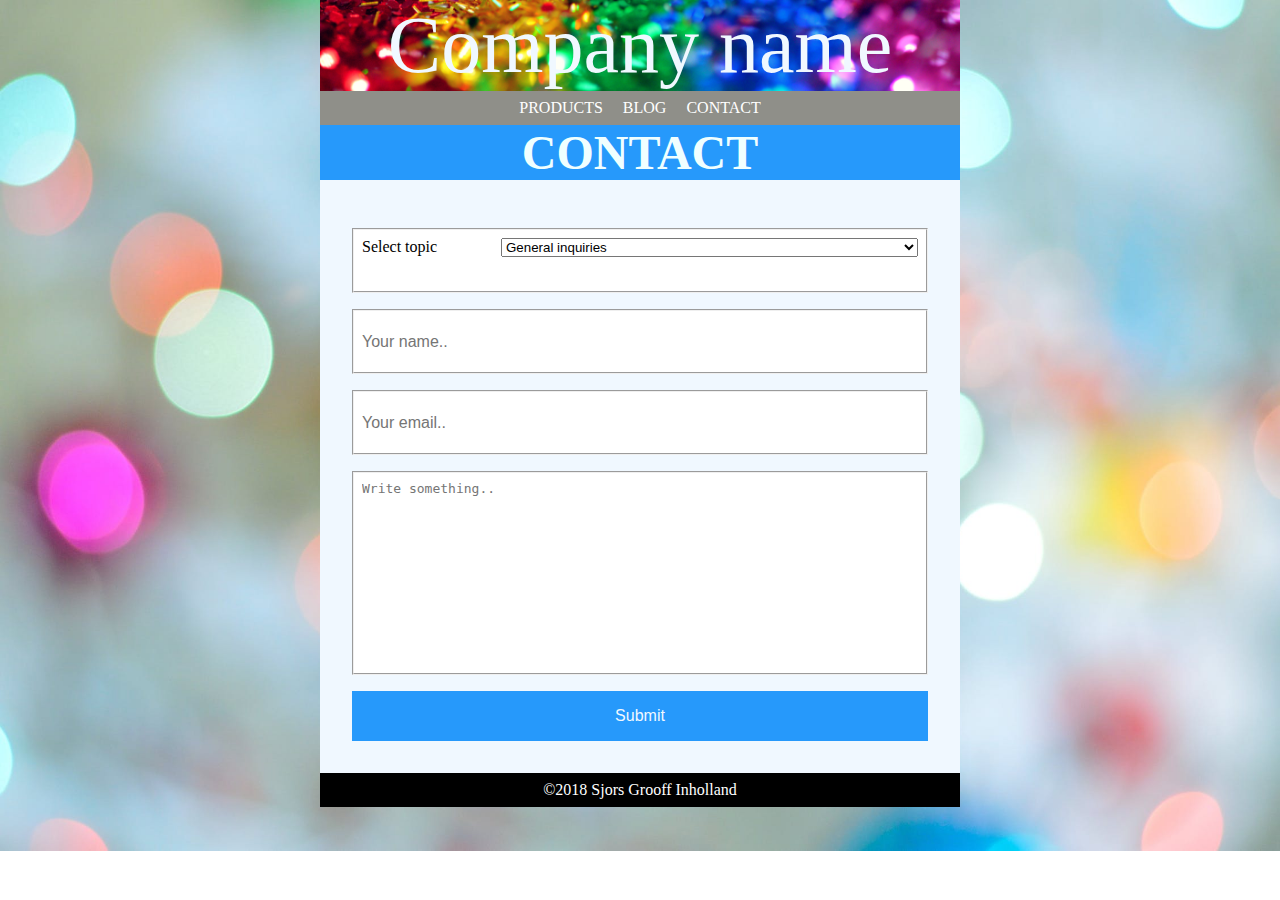
==== contact.html @ 2d141983 "firt of the day" ====
<!DOCTYPE html>
<html lang="en">

<head>
    <title>CSS Grid</title>
    <meta name="viewport" content="width=device-width, initial-scale=1.0">
    <link rel="stylesheet" href="index.css">
    <link rel="stylesheet" href="contact.css">
</head>

<body>
    <header>Company name</header>
    <nav>
        <ul class="nav">
            <li><a href="product.html">PRODUCTS</a></li>
            <li><a href="http://www.blogger.com ">BLOG</a></li>
            <li><a href="contact.html">CONTACT</a></li>
        </ul>
    </nav>
    <h2>CONTACT</h2>

    <form class="form1" action="nowhere.php" method="post">
        <fieldset class="fieldset1">
            <label class="text-area">Select topic</label>
            <select class="dropdown">
                <option value="general">General inquiries</option>
                <option value="press">Press relations</option>
                <option value="recruitement">Recruitement</option>
            </select>
        </fieldset>
        <fieldset class="contactFormFieldset">
            <input class="text-area" type="text" name="contactFormName" placeholder="Your name.." />
        </fieldset>
        <fieldset class="contactFormFieldset">
            <input class="text-area" type="email" name="email" placeholder="Your email.." />
        </fieldset>
        <fieldset>
            <textarea class="text-input" rows="7" cols="40" name="message" placeholder="Write something.."></textarea>
        </fieldset>
        <input class="button" type="submit" value="Submit" />
    </form>
    <footer>
        <p>©2018 Sjors Grooff Inholland</p>
    </footer>
</body>

</html>
---- index.css ----
* {
    margin: 0;
    padding: 0;
}

body {
    background: url(assets/img/background.jpeg);
    background-size: 100%;
    background-repeat: no-repeat;
    width: 50%;
    min-width: 600px;
    text-align: center;
    margin: 0 auto;
    text-overflow: scale;
}

img {
    display: block;
    width: 100%;
    height: 400px;
    object-fit: cover;
}

footer {
    margin-bottom: 5em;
    display: block;
    background-color: black;
    color: white;
    text-align: center;
    padding: 0.5em;
}

header {
    background: url(assets/img/companylogoBG.jpg);
    background-position: 100% 100%;
    align-content: center;
    background-size: cover;
    color: aliceblue;
    text-overflow: scale;
    font-size: 5em;
}

h2 {
    background-color: #2699fb;
    color: azure;
    font-size: 3em;
}

.nav {
    background-color: rgb(143, 143, 137);
    list-style: none;
    text-align: center;
    font-size: 1em;
    text-overflow: scale;
}

.nav li {
    display: inline;
}

.nav a {
    display: inline-block;
    padding: 0.5em;
    color: white;
    text-align: center;
    text-decoration: none;
}

/* Change the link color to #111 (black) on hover */

li a:hover {
    background-color: rgb(43, 40, 40);
}

aside {
    display: none;
}

@media only screen and (max-width: 360px) {
body{
    background: none;
    min-width: none;
    width: 100%
}



    .secondary-header {
        display: none;
    }
    .nav {
        font-size: 0.80em;
    }
    h2 {
        font-size: 1em;
    }
    header {
        font-size: 3em;
    }
    img {
        height: 250px;
        padding: 0.2em;
        width: 100%;
    }
}

@media only screen and (min-width: 361px) and (max-width: 600px) {
    body{
        background: none;
        min-width: none;
    }

    aside {
        display: block;
    }
    .nav {
        font-size: 1.22em;
    }
    h2 {
        font-size: 2em;
    }
    header {
        font-size: 3em;
    }
    .center-cropped {
        object-fit: cover;
        display: block;
        width: 49%;
        padding: 1em;
        height: 200px;
        float: left;
        padding: 0.5%;
        background-color: aliceblue;
        overflow: hidden;
    }
    img {
        height: 250px;
    }
    body {
        width: 100%;
        min-width: 60px;
    }
}
---- contact.css ----
.form1{
    background-color: aliceblue;
    padding: 2em;    
}

.form1 > fieldset {
    margin-top: 1em;
    margin-bottom: 1em;
    background-color: white;
    text-align: left;    
    padding: 0.5em;
    outline: none;
}

.form1 > input {
    outline: none;
    
}

.fieldset1{
    height: 45px;
    font-size: 1em;
}

.dropdown{
    float: right;
    width: 75%;  
}

.text-area{
    font-size: 1em;
    outline: none;
    border: 0px solid;
    width: 100%;
    max-width: 100%;    
    height: 45px;
}

textarea{
    resize: none;
}

.button{
    width: 100%;
    height: 50px;
    background-color: #2699fb;
    border: none;
    color: aliceblue;
    font-size: 1em;
}

.text-input{
    font-size: 1em;
    outline: none;
    border: 0px solid;
    width: 100%;
    max-width: 100%;
    height: 180px;
}
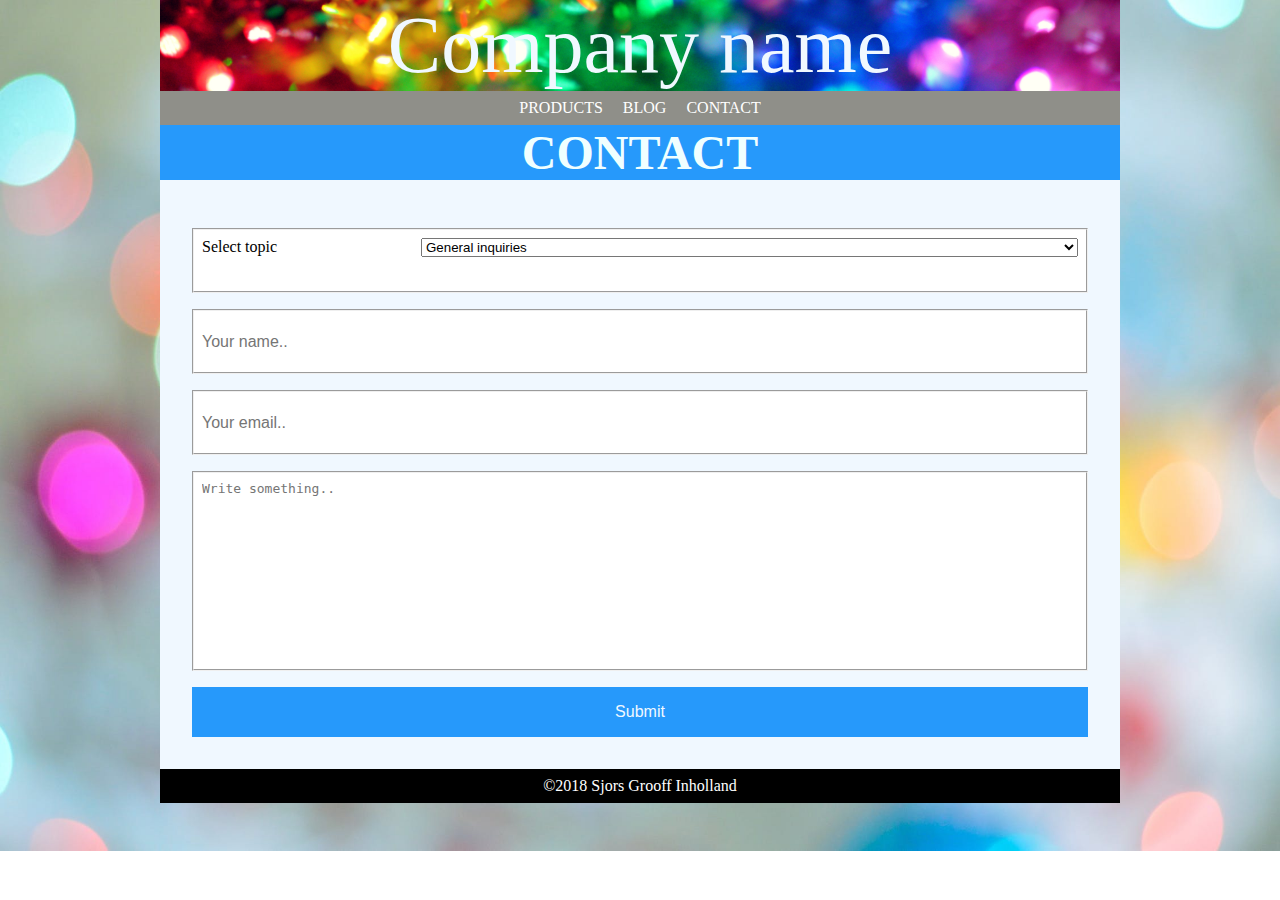
==== commit 43e4aa1c: "second of the day" ====
--- a/contact.html
+++ b/contact.html
@@ -1,4 +1,4 @@
-<!DOCTYPE html>
+<!DOCTYPE html5>
 <html lang="en">
 
 <head>
@@ -17,7 +17,7 @@
             <li><a href="contact.html">CONTACT</a></li>
         </ul>
     </nav>
-    <h2>CONTACT</h2>
+    <h2 class="heading">CONTACT</h2>
 
     <form class="form1" action="nowhere.php" method="post">
         <fieldset class="fieldset1">
--- a/index.css
+++ b/index.css
@@ -7,11 +7,10 @@
     background: url(assets/img/background.jpeg);
     background-size: 100%;
     background-repeat: no-repeat;
-    width: 50%;
-    min-width: 600px;
+    width: 960px;
+    min-width: 960px;
     text-align: center;
     margin: 0 auto;
-    text-overflow: scale;
 }
 
 img {
@@ -40,7 +39,7 @@
     font-size: 5em;
 }
 
-h2 {
+.heading {
     background-color: #2699fb;
     color: azure;
     font-size: 3em;
@@ -77,67 +76,77 @@
 }
 
 @media only screen and (max-width: 360px) {
-body{
-    background: none;
-    min-width: none;
-    width: 100%
-}
-
-
-
-    .secondary-header {
+    header {
+        font-size: 2em;
+        padding: 10px
+    }
+    body {
+        background: none;
+        min-width: 60px;
+        width: 100%
+    }
+    #two.heading, #three.heading, #four.heading {
         display: none;
     }
     .nav {
         font-size: 0.80em;
     }
-    h2 {
-        font-size: 1em;
+    .heading {
+        font-size: 2em;
+        height: 30px;
+        padding: 10px;
     }
-    header {
-        font-size: 3em;
+    .images {
+        padding-left: 0.2em;
+        padding-right: 0.2em;
     }
     img {
-        height: 250px;
-        padding: 0.2em;
+        height: 150px;
+        margin-top: 0.3em;
+        margin-bottom: 0.3em;
         width: 100%;
     }
 }
 
-@media only screen and (min-width: 361px) and (max-width: 600px) {
-    body{
+@media only screen and (min-width: 361px) and (max-width: 960px) {
+    body {
         background: none;
         min-width: none;
+        width: 100%;
+        min-width: 360px;
     }
-
     aside {
         display: block;
     }
     .nav {
         font-size: 1.22em;
     }
-    h2 {
-        font-size: 2em;
+    .heading {
+        font-size: 4em;
+        margin: 0;
     }
+
+    #two, #three{
+        display: none;
+    }
+
+
     header {
-        font-size: 3em;
+        font-size: 5em;
+        padding: 20px;
     }
-    .center-cropped {
+    #aside, #one.image {
         object-fit: cover;
         display: block;
         width: 49%;
         padding: 1em;
-        height: 200px;
+        height: 340px;
         float: left;
         padding: 0.5%;
         background-color: aliceblue;
         overflow: hidden;
     }
     img {
-        height: 250px;
-    }
-    body {
-        width: 100%;
-        min-width: 60px;
+        height: 400px;
     }
 }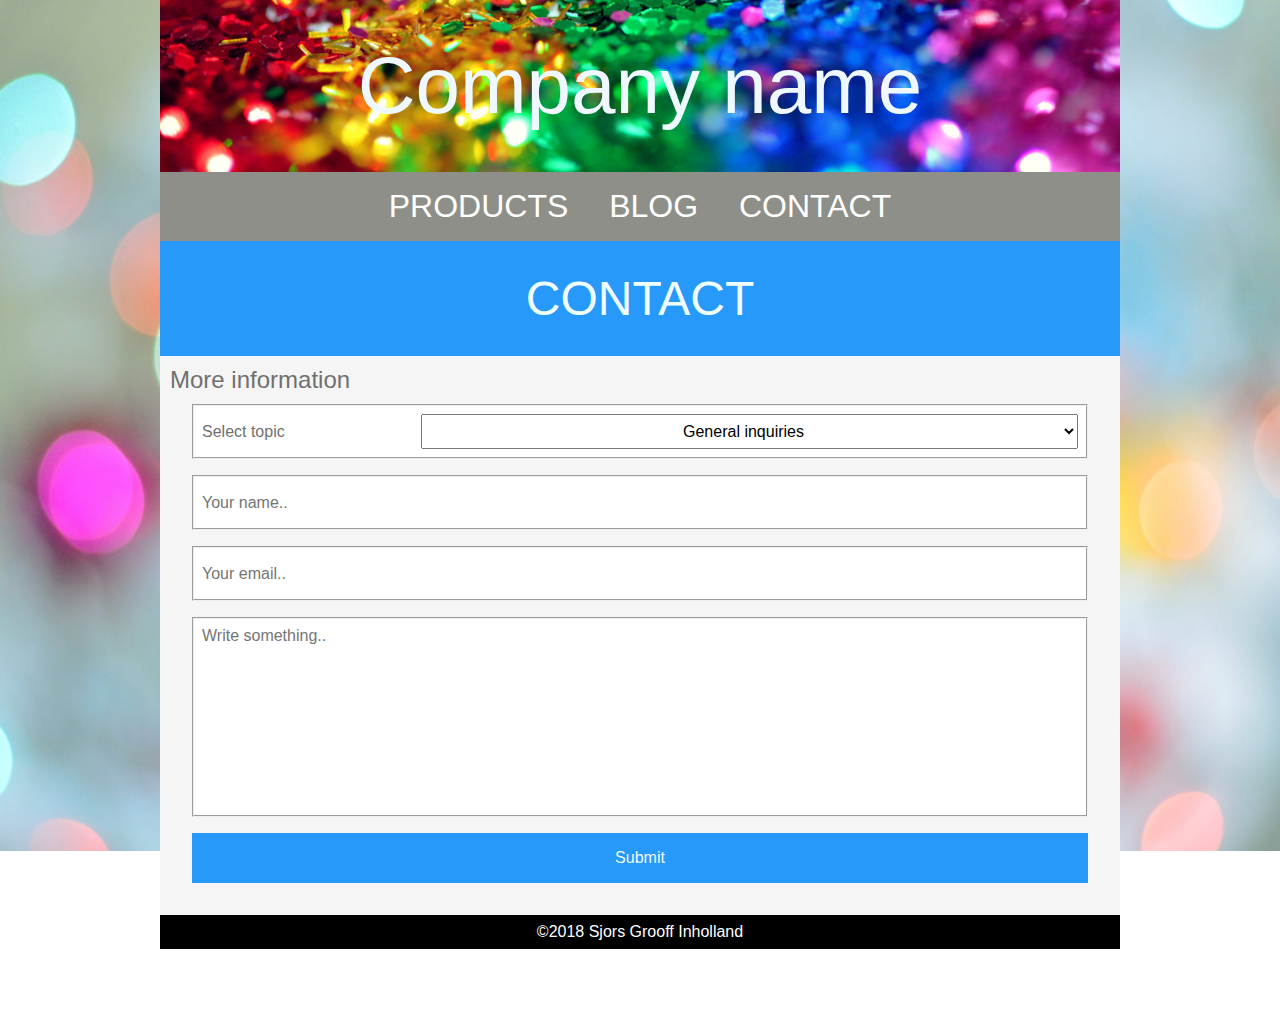
==== commit 453661fc: "contact page progress" ====
--- a/contact.html
+++ b/contact.html
@@ -4,7 +4,7 @@
 <head>
     <title>CSS Grid</title>
     <meta name="viewport" content="width=device-width, initial-scale=1.0">
-    <link rel="stylesheet" href="index.css">
+    <link rel="stylesheet" href="style.css">
     <link rel="stylesheet" href="contact.css">
 </head>
 
@@ -18,7 +18,7 @@
         </ul>
     </nav>
     <h2 class="heading">CONTACT</h2>
-
+    <p class="more-info"><strong>More information</strong></p>
     <form class="form1" action="nowhere.php" method="post">
         <fieldset class="fieldset1">
             <label class="text-area">Select topic</label>
--- a/style.css
+++ b/style.css
@@ -0,0 +1,124 @@
+* {
+    margin: 0;
+    padding: 0;
+    font-family: Arial, sans-serif;
+    font-weight: normal;
+    outline: none;
+}
+
+body {
+    background: url(assets/img/background.jpeg);
+    background-size: 100%;
+    background-repeat: no-repeat;
+    width: 960px;
+    min-width: 960px;
+    text-align: center;
+    margin: 0 auto;
+}
+header {
+    background: url(assets/img/companylogoBG.jpg);
+    background-position: 100% 100%;
+    align-content: center;
+    background-size: cover;
+    color: aliceblue;
+    text-overflow: scale;
+    font-size: 5em;
+    padding: 40px
+}
+.nav {
+    background-color: rgb(143, 143, 137);
+    list-style: none;
+    text-align: center;
+    font-size: 2em;
+    text-overflow: scale;
+}
+
+.nav li {
+    display: inline;
+}
+
+.nav a {
+    display: inline-block;
+    padding: 0.5em;
+    color: white;
+    text-align: center;
+    text-decoration: none;
+}
+
+/* Change the link color to #111 (black) on hover */
+
+li a:hover {
+    background-color: rgb(43, 40, 40);
+}
+footer {
+    margin-bottom: 5em;
+    display: block;
+    background-color: black;
+    color: white;
+    text-align: center;
+    padding: 0.5em;
+}
+
+.heading {
+    background-color: #2699fb;
+    color: azure;
+    font-size: 3em;
+    
+    padding: 30px
+}
+
+@media only screen and (max-width: 360px) {
+    header {
+        font-size: 2em;
+        padding: 10px
+    }
+    body {
+        background: none;
+        min-width: 60px;
+        width: 100%
+    }
+    .nav {
+        font-size: 0.80em;
+    }
+    .heading {
+        font-size: 1em;
+        height: auto;
+         
+        padding: 5px;
+    }
+    
+}
+
+@media only screen and (min-width: 360px) and (max-width: 960px) {
+    body {
+        background: none;
+        min-width: none;
+        width: 100%;
+        min-width: 360px;
+    }
+    aside {
+        display: block;
+    }
+    .nav {
+        font-size: 1.22em;
+    }
+    .heading {
+        font-size: 2em;
+        padding: 10px;
+    }
+    header {
+        font-size: 5em;
+        padding: 20px;
+    }
+    
+}
+
+@media only screen and (min-width: 361px) and (max-width: 600px) {
+    .heading{
+        font-size: 1.5em;
+    }
+
+    header{
+        font-size: 3em;
+    }
+}
--- a/contact.css
+++ b/contact.css
@@ -1,5 +1,6 @@
 .form1{
-    background-color: aliceblue;
+    background-color: #F5F5F5; 
+    ;
     padding: 2em;    
 }
 
@@ -8,32 +9,48 @@
     margin-bottom: 1em;
     background-color: white;
     text-align: left;    
-    padding: 0.5em;
-    outline: none;
+    padding: 0.5em;   
 }
 
 .form1 > input {
-    outline: none;
     
 }
 
-.fieldset1{
-    height: 45px;
+.more-info{
+    color: #707070;
+    float: left;
+    margin: 10px;
+    font-size: 1.5em;
+}
+
+
+.fieldset1{    
+    height: 35px;
     font-size: 1em;
+    line-height: 35px;
+    vertical-align: middle;
 }
 
 .dropdown{
     float: right;
     width: 75%;  
+    font-size: 1em;
+    text-align: center;
+    height: 35px;    
+    line-height: 35px;
 }
 
 .text-area{
+    text-align: left; 
+    color: #707070;   
     font-size: 1em;
+    text-align: left;     
+    align-content: center;
     outline: none;
     border: 0px solid;
     width: 100%;
     max-width: 100%;    
-    height: 45px;
+    height: 35px;
 }
 
 textarea{
@@ -51,7 +68,6 @@
 
 .text-input{
     font-size: 1em;
-    outline: none;
     border: 0px solid;
     width: 100%;
     max-width: 100%;
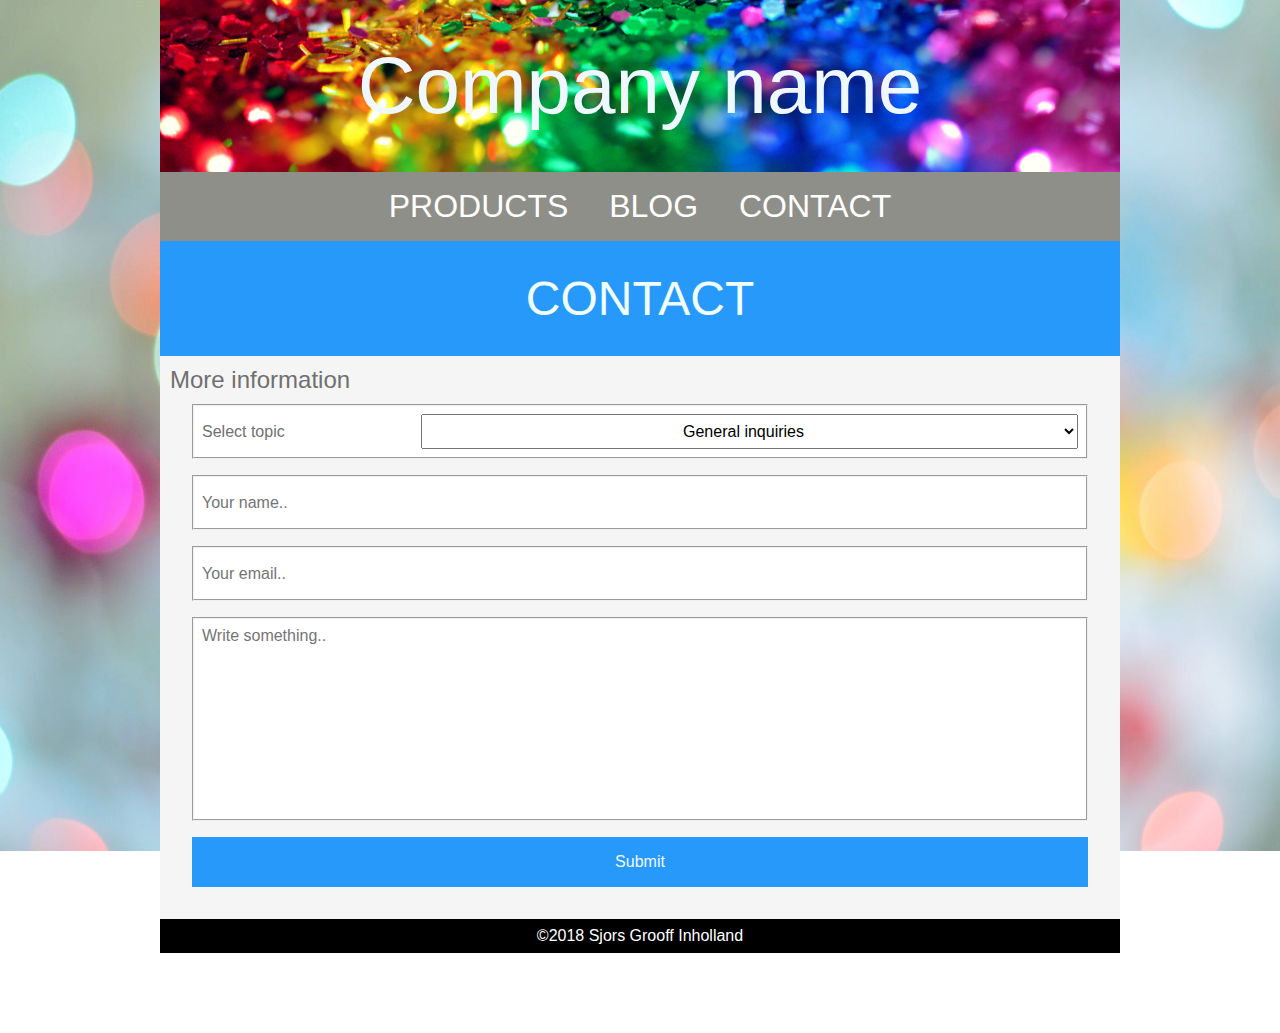
==== commit 0d196b31: "dammit its late already" ====
--- a/contact.html
+++ b/contact.html
@@ -1,9 +1,18 @@
-<!DOCTYPE html5>
+<!DOCTYPE html>
 <html lang="en">
 
 <head>
-    <title>CSS Grid</title>
-    <meta name="viewport" content="width=device-width, initial-scale=1.0">
+        <meta charset="UTF-8">
+        <title>We are entertainment!</title>
+        <meta name="author" content="Sjors Grooff">
+        <meta name="subject" content="Company name">
+        <meta name="description" content="The best place for webmarkupper (or downers)">
+        <meta name="keywords" content="entertainment, games, webmarkupper, mobile games, board games, console">
+        <link rel="shortcut icon" href="favicon.ico" type="image/x-icon" />
+        <link rel="apple-touch-icon" sizes="180x180" href="apple-icon-180x180.png">
+        <link rel="icon" type="image/png" sizes="32x32" href="favicon-32x32.png">
+        <link rel="icon" type="image/png" sizes="16x16" href="favicon-16x16.png">
+        <meta name="viewport" content="width=device-width, initial-scale=1.0">
     <link rel="stylesheet" href="style.css">
     <link rel="stylesheet" href="contact.css">
 </head>
--- a/style.css
+++ b/style.css
@@ -89,7 +89,7 @@
     
 }
 
-@media only screen and (min-width: 360px) and (max-width: 960px) {
+@media only screen and (min-width: 361px) and (max-width: 960px) {
     body {
         background: none;
         min-width: none;
--- a/contact.css
+++ b/contact.css
@@ -25,7 +25,7 @@
 
 
 .fieldset1{    
-    height: 35px;
+    height: auto;
     font-size: 1em;
     line-height: 35px;
     vertical-align: middle;
@@ -72,4 +72,15 @@
     width: 100%;
     max-width: 100%;
     height: 180px;
-}+}
+
+@media only screen and (max-width: 960px) {
+    .dropdown{
+        width: 100%
+    }
+
+    .more-info{
+        display: none;
+    }
+
+}
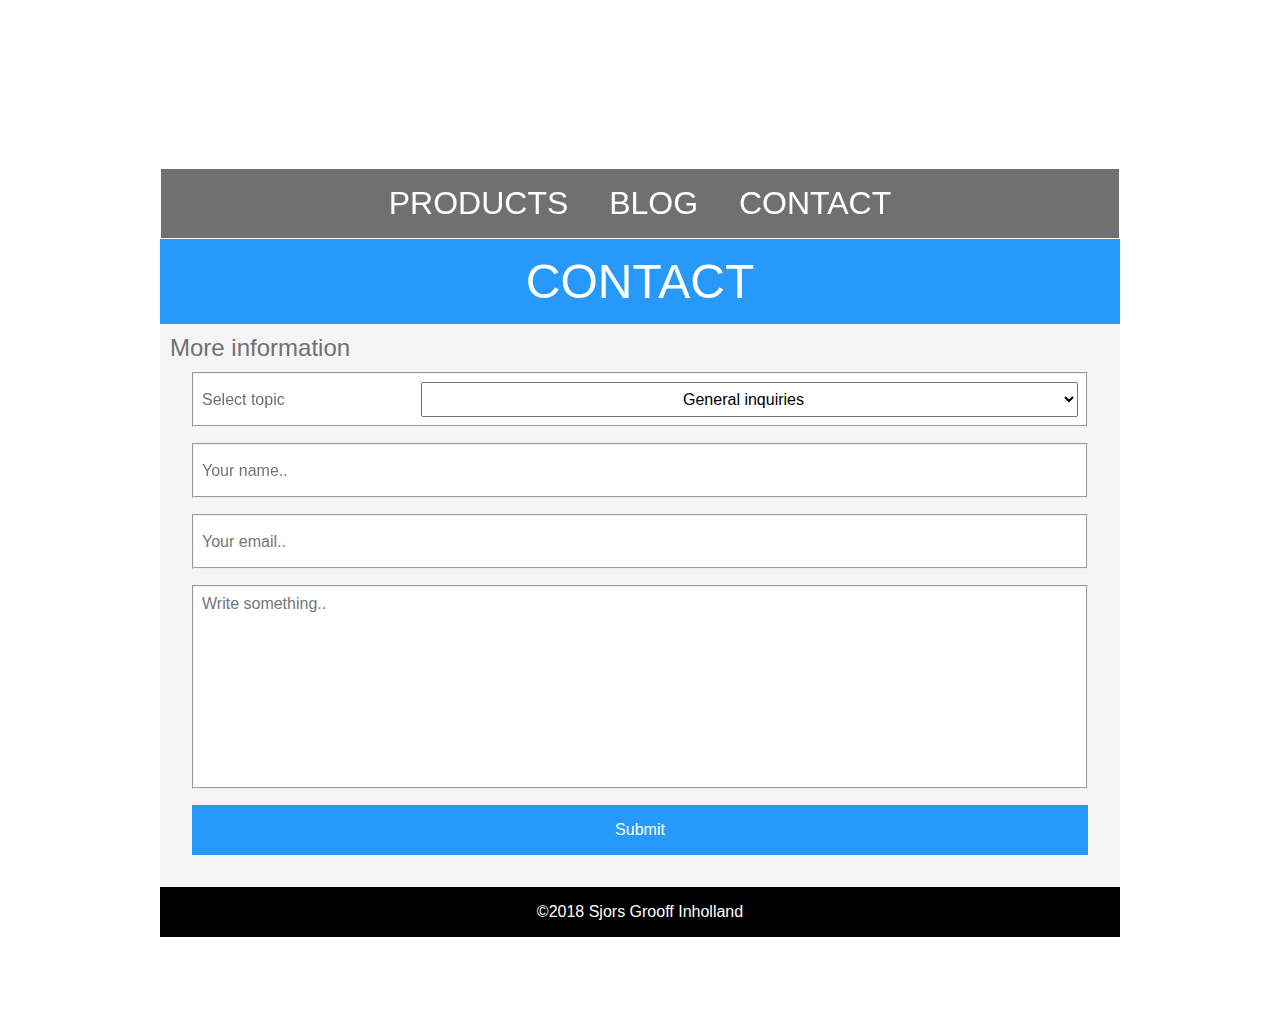
==== commit 3aa6ddec: "big changes" ====
--- a/contact.html
+++ b/contact.html
@@ -2,22 +2,25 @@
 <html lang="en">
 
 <head>
-        <meta charset="UTF-8">
-        <title>We are entertainment!</title>
-        <meta name="author" content="Sjors Grooff">
-        <meta name="subject" content="Company name">
-        <meta name="description" content="The best place for webmarkupper (or downers)">
-        <meta name="keywords" content="entertainment, games, webmarkupper, mobile games, board games, console">
-        <link rel="shortcut icon" href="favicon.ico" type="image/x-icon" />
-        <link rel="apple-touch-icon" sizes="180x180" href="apple-icon-180x180.png">
-        <link rel="icon" type="image/png" sizes="32x32" href="favicon-32x32.png">
-        <link rel="icon" type="image/png" sizes="16x16" href="favicon-16x16.png">
-        <meta name="viewport" content="width=device-width, initial-scale=1.0">
+    <meta charset="UTF-8">
+    <title>We are entertainment!</title>
+    <meta name="author" content="Sjors Grooff">
+    <meta name="subject" content="Company name">
+    <meta name="description" content="The best place for webmarkupper (or downers)">
+    <meta name="keywords" content="entertainment, games, webmarkupper, mobile games, board games, console">
+    <link rel="shortcut icon" href="favicon.ico" type="image/x-icon" />
+    <link rel="apple-touch-icon" sizes="180x180" href="apple-icon-180x180.png">
+    <link rel="icon" type="image/png" sizes="32x32" href="favicon-32x32.png">
+    <link rel="icon" type="image/png" sizes="16x16" href="favicon-16x16.png">
+    <meta name="viewport" content="width=device-width, initial-scale=1.0">
     <link rel="stylesheet" href="style.css">
     <link rel="stylesheet" href="contact.css">
 </head>
 
 <body>
+    <video loop muted autoplay poster="./img/background.jpeg" class="bg__video">
+        <source src="assets/movie/background.mp4" type="video/mp4">
+    </video>
     <header>Company name</header>
     <nav>
         <ul class="nav">
--- a/style.css
+++ b/style.css
@@ -1,3 +1,8 @@
+@font-face {
+	font-family: "BerlinSans";
+	src: url("/assets/fonts/berlinsansfb.ttf");
+}
+
 * {
     margin: 0;
     padding: 0;
@@ -5,9 +10,20 @@
     font-weight: normal;
     outline: none;
 }
+body > video {
+    position: fixed;
+    top: 0;
+    right: 0;
+    bottom: 0;
+    left: 0;
+    overflow: hidden;
+    z-index: -100;
+    width: 100%;
+}
+
 
 body {
-    background: url(assets/img/background.jpeg);
+    background: url(assets/img/background.png);
     background-size: 100%;
     background-repeat: no-repeat;
     width: 960px;
@@ -16,21 +32,23 @@
     margin: 0 auto;
 }
 header {
-    background: url(assets/img/companylogoBG.jpg);
+    background: url(assets/img/companylogoBG.png);
     background-position: 100% 100%;
+    font-family: BerlinSans;
     align-content: center;
     background-size: cover;
-    color: aliceblue;
-    text-overflow: scale;
+    color: #ffffff;    
     font-size: 5em;
-    padding: 40px
+    padding: 40px    
 }
 .nav {
-    background-color: rgb(143, 143, 137);
+    background-color: #707070;
     list-style: none;
     text-align: center;
     font-size: 2em;
-    text-overflow: scale;
+    border: solid #fff;
+    border-width: 1px 1px;
+    
 }
 
 .nav li {
@@ -40,7 +58,7 @@
 .nav a {
     display: inline-block;
     padding: 0.5em;
-    color: white;
+    color: #ffffff;
     text-align: center;
     text-decoration: none;
 }
@@ -53,18 +71,20 @@
 footer {
     margin-bottom: 5em;
     display: block;
-    background-color: black;
-    color: white;
+    background-color: #000000;
+    color: #ffffff;
     text-align: center;
-    padding: 0.5em;
+    padding: 1em;
 }
 
 .heading {
+    display:inline-block;
+    width: 100%;
     background-color: #2699fb;
-    color: azure;
+    color: #ffffff;
     font-size: 3em;
-    
-    padding: 30px
+    padding-top: 15px; 
+    padding-bottom: 15px;         
 }
 
 @media only screen and (max-width: 360px) {
@@ -84,7 +104,7 @@
         font-size: 1em;
         height: auto;
          
-        padding: 5px;
+        
     }
     
 }
@@ -92,9 +112,8 @@
 @media only screen and (min-width: 361px) and (max-width: 960px) {
     body {
         background: none;
-        min-width: none;
         width: 100%;
-        min-width: 360px;
+        min-width: 0;
     }
     aside {
         display: block;
@@ -103,8 +122,7 @@
         font-size: 1.22em;
     }
     .heading {
-        font-size: 2em;
-        padding: 10px;
+        font-size: 2em;        
     }
     header {
         font-size: 5em;
--- a/contact.css
+++ b/contact.css
@@ -7,13 +7,9 @@
 .form1 > fieldset {
     margin-top: 1em;
     margin-bottom: 1em;
-    background-color: white;
+    background-color: #ffffff;
     text-align: left;    
     padding: 0.5em;   
-}
-
-.form1 > input {
-    
 }
 
 .more-info{
@@ -62,7 +58,7 @@
     height: 50px;
     background-color: #2699fb;
     border: none;
-    color: aliceblue;
+    color: #ffffff;
     font-size: 1em;
 }
 
